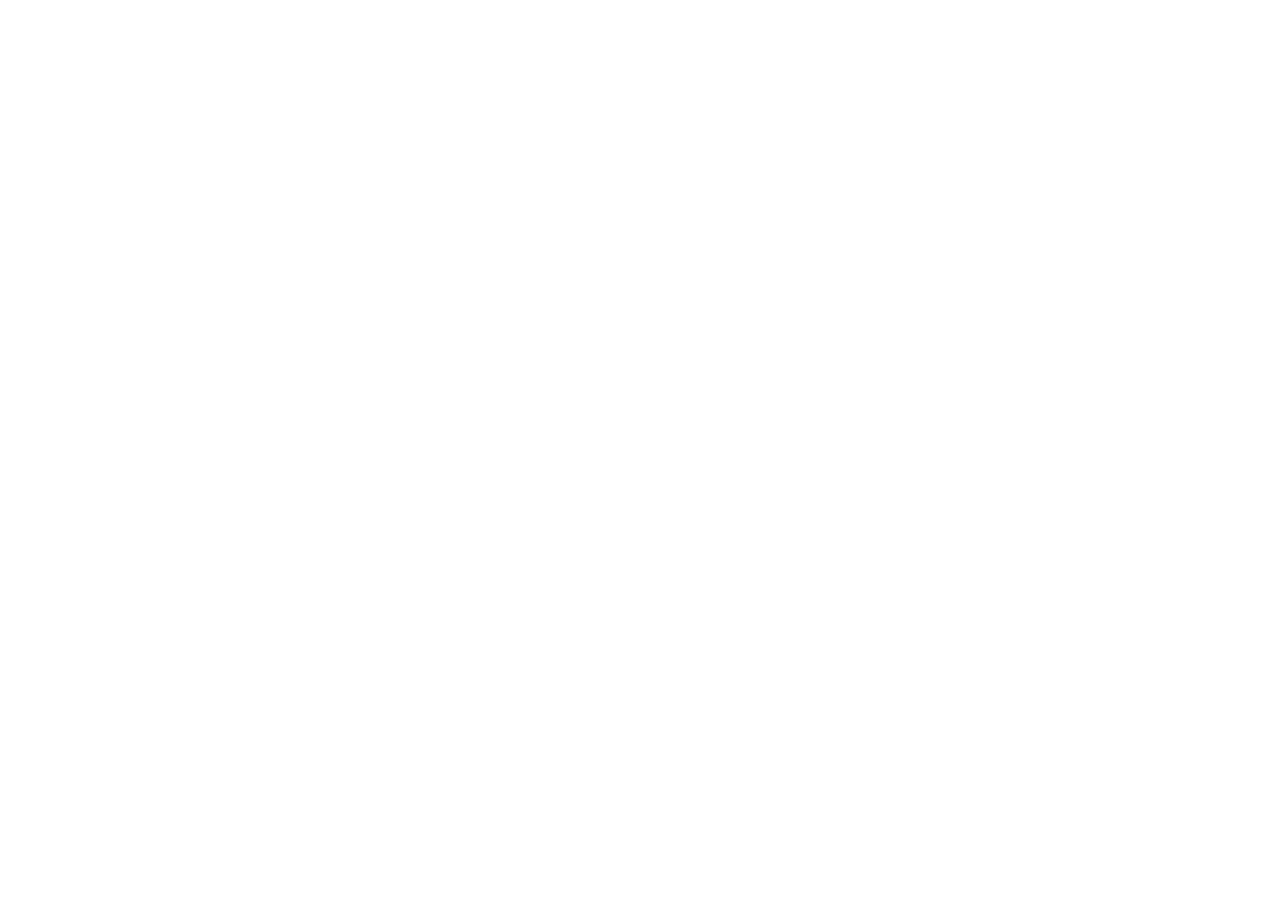
==== index.html @ 693e1901 "[myblog] initial project" ====
<!DOCTYPE html>
<html lang="en">
<head>
    <meta charset="UTF-8">
    <meta name="viewport" content="width=device-width, initial-scale=1.0">
    <title>Document </title>
</head>
<body>
    
</body>
</html>
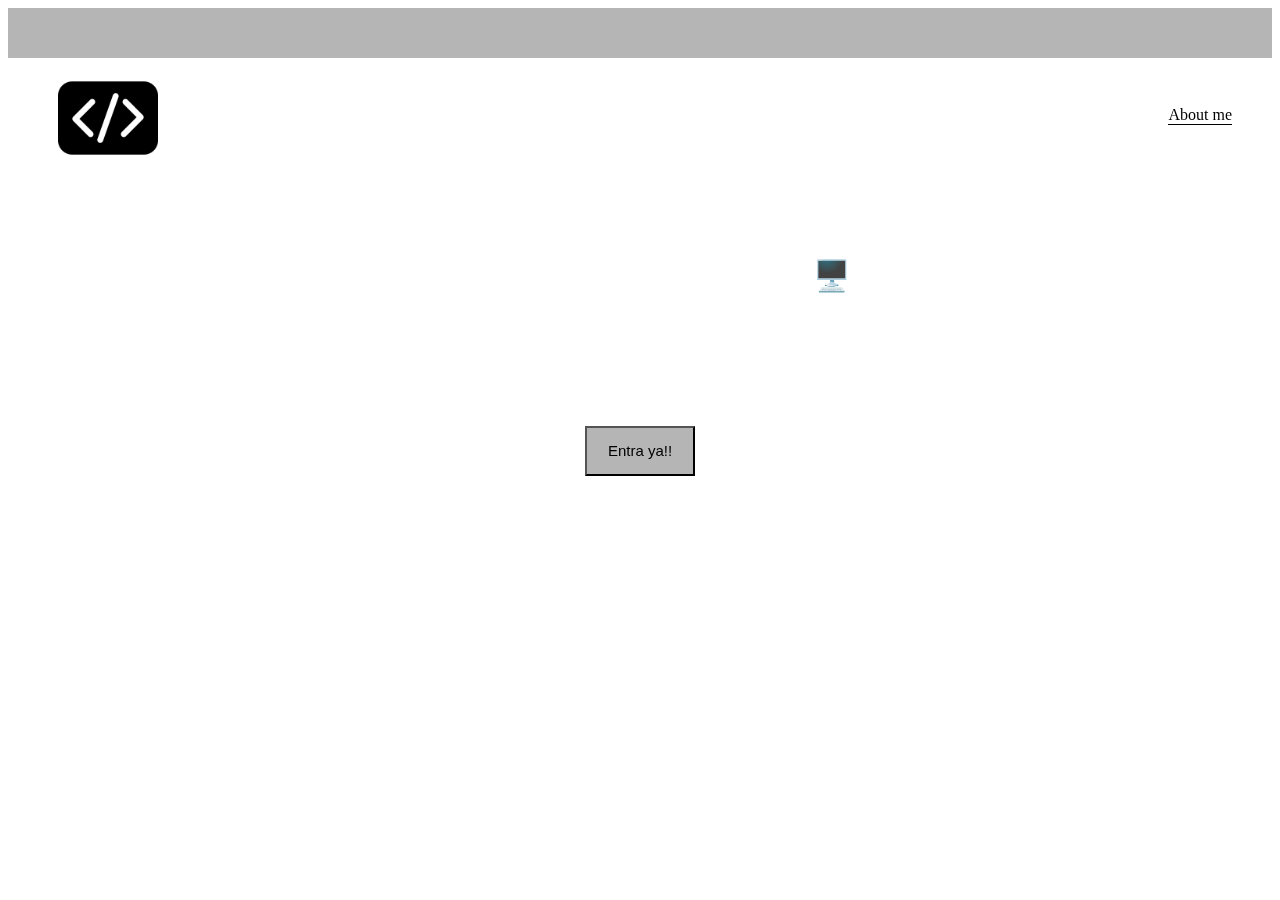
==== commit d20d8731: "[myblog] create header, styles, add icons, add img, background image and add fonts" ====
--- a/index.html
+++ b/index.html
@@ -1,11 +1,46 @@
 <!DOCTYPE html>
 <html lang="en">
+
 <head>
     <meta charset="UTF-8">
     <meta name="viewport" content="width=device-width, initial-scale=1.0">
-    <title>Document </title>
+    <title>MY BLOG</title>
+    <link rel="stylesheet" href="css/main.css">
+    <link rel="stylesheet" href="css/font/flaticon.css">
 </head>
+
 <body>
-    
+    <header>
+        <section class="header-icon-container">
+            <div class="icons">
+                <a href="/"><span class="flaticon-001-facebook"></span></a>
+                <a href="/"><span class="flaticon-002-twitter"></span></a>
+                <a href="/"><span class="flaticon-011-instagram"></span></a>
+                <a href="/"><span class="flaticon-010-linkedin"></span></a>
+                <a href="/"><span class="flaticon-008-youtube"></span></a>
+            </div>
+        </section>
+        <nav>
+            <section class="nav-logo-container">
+                <a href="/"><img src="assets/img/code.png" alt="Logo de mi blog"></a>
+            </section>
+            <section class="profile-link">
+                <a href="perfil.html">About me</a>
+            </section>
+        </nav>
+    </header>
+    <main class="home-main">
+        <section>
+            <p class="home-main-text">
+                FRONT-END DEVELOPER 🖥️
+            </p>
+            <p>
+                <button class="home-main-button">
+                    <a href="blogs.html">Entra ya!!</a>
+                </button>
+            </p>
+        </section>
+    </main>
 </body>
+
 </html>--- a/css/main.css
+++ b/css/main.css
@@ -0,0 +1,109 @@
+@import url('https://fonts.googleapis.com/css2?family=Roboto+Serif:ital,opsz,wght@0,8..144,100..900;1,8..144,100..900&display=swap');
+
+body {
+    padding: 0;
+    position: fixed;
+    top: 0;
+    bottom: 0;
+    left: 0;
+    right: 0;
+}
+
+a {
+    text-decoration: none;
+    display: inline;
+    color: black;
+}
+
+header {
+    width: 100%;
+    height: 140px;
+    display: grid;
+    grid-template-rows: 1fr 1fr;
+}
+
+header .header-icon-container {
+    width: 100%;
+    height: 50px;
+    display: grid;
+    background-color: rgb(181, 181, 181);
+}
+
+header .header-icon-container .icons {
+    width: 300px;
+    height: auto;
+    display: flex;
+    justify-items: flex-end;
+    align-items: center;
+    justify-content: space-between;
+    justify-self: end;
+    margin-right: 40px;
+}
+
+header .icons span {
+    color: white;
+}
+
+nav {
+    display: grid;
+    grid-template-columns: 1fr 1fr;
+    height: 90px;
+}
+
+nav .nav-logo-container {
+    margin-left: 50px;
+}
+
+nav .nav-logo-container img {
+    width: 100px;
+    margin-top: 10px;
+}
+
+nav .profile-link {
+    display: flex;
+    align-items: center;
+    justify-content: flex-end;
+    margin-right: 40px;
+}
+
+nav .profile-link a {
+    color: black;
+    border-bottom: 1px solid black;
+}
+
+.home-main {
+    display: grid;
+    grid-template-columns: 1fr 4fr 1fr;
+    height: 86%;
+    background-image: url("../assets/img/img.png");
+    background-position: center;
+    background-repeat: no-repeat;
+    background-size: 130%;
+}
+
+.home-main section {
+    display: grid;
+    grid-column: 2;
+    justify-items: center;
+    height: 350px;
+    margin-top: 80px;
+}
+
+.home-main-text {
+    font-family: "Roboto Serif", serif;
+    font-size: 30px;
+    font-weight: 700px;
+    color: white;
+    /* letter-spacing: 10px; */
+}
+.home-main-button {
+    width: 110px;
+    height: 50px;
+    background-color: rgb(181, 181, 181);
+    display: grid;
+    align-items: center;
+}
+.home-main-button a {
+    font-weight: 700px;
+    font-size: 15px;
+}--- a/css/font/flaticon.css
+++ b/css/font/flaticon.css
@@ -0,0 +1,41 @@
+@font-face {
+    font-family: "Flaticon";
+    src: url("./Flaticon.eot");
+    src: url("./Flaticon.eot?#iefix") format("embedded-opentype"),
+         url("./Flaticon.woff") format("woff"),
+         url("./Flaticon.ttf") format("truetype"),
+         url("./Flaticon.svg#Flaticon") format("svg");
+    font-weight: normal;
+    font-style: normal;
+  }
+  
+  @media screen and (-webkit-min-device-pixel-ratio:0) {
+    @font-face {
+      font-family: "Flaticon";
+      src: url("./Flaticon.svg#Flaticon") format("svg");
+    }
+  }
+  
+  [class^="flaticon-"]:before, [class*=" flaticon-"]:before,
+  [class^="flaticon-"]:after, [class*=" flaticon-"]:after {   
+    font-family: Flaticon;
+          font-size: 30px;
+  font-style: normal;
+  margin-left: 20px;
+  }
+  
+  .flaticon-001-facebook:before { content: "\f100"; }
+  .flaticon-002-twitter:before { content: "\f101"; }
+  .flaticon-003-whatsapp:before { content: "\f102"; }
+  .flaticon-004-groupme:before { content: "\f103"; }
+  .flaticon-005-kik:before { content: "\f104"; }
+  .flaticon-006-skype:before { content: "\f105"; }
+  .flaticon-007-periscope:before { content: "\f106"; }
+  .flaticon-008-youtube:before { content: "\f107"; }
+  .flaticon-009-itunes:before { content: "\f108"; }
+  .flaticon-010-linkedin:before { content: "\f109"; }
+  .flaticon-011-instagram:before { content: "\f10a"; }
+  .flaticon-012-messenger:before { content: "\f10b"; }
+  .flaticon-013-twitter-1:before { content: "\f10c"; }
+  .flaticon-014-snapchat:before { content: "\f10d"; }
+  .flaticon-015-reddit:before { content: "\f10e"; }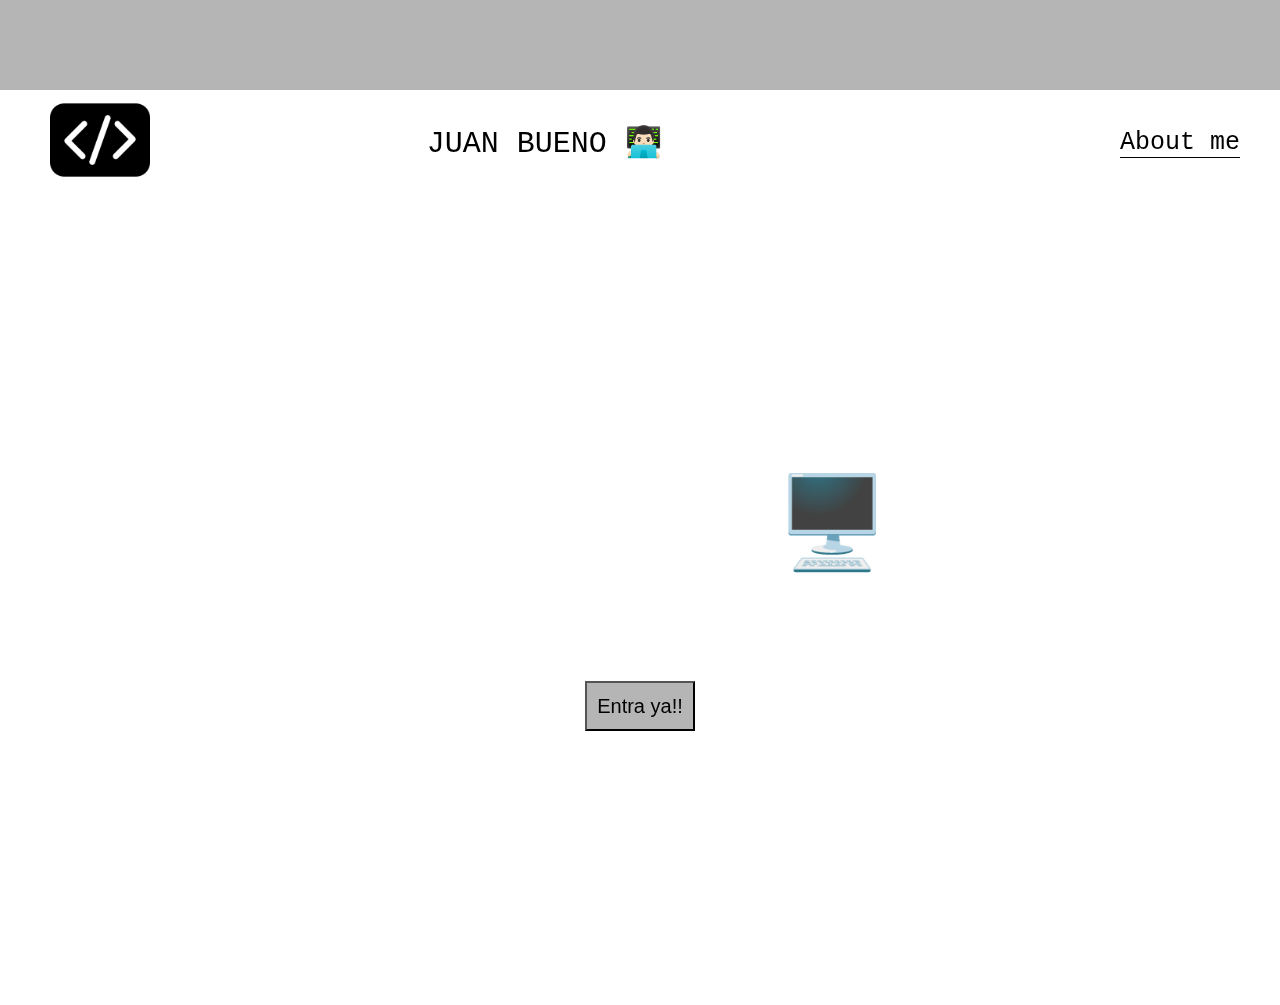
==== commit 43dbca6f: "[myblog] buttons styles" ====
--- a/index.html
+++ b/index.html
@@ -9,7 +9,7 @@
     <link rel="stylesheet" href="css/font/flaticon.css">
 </head>
 
-<body>
+<body class="home-body">
     <header>
         <section class="header-icon-container">
             <div class="icons">
@@ -21,12 +21,17 @@
             </div>
         </section>
         <nav>
+
             <section class="nav-logo-container">
                 <a href="/"><img src="assets/img/code.png" alt="Logo de mi blog"></a>
             </section>
+
+            <section class="name-container">JUAN BUENO 👨🏻‍💻</section>
+
             <section class="profile-link">
                 <a href="perfil.html">About me</a>
             </section>
+
         </nav>
     </header>
     <main class="home-main">
--- a/css/main.css
+++ b/css/main.css
@@ -1,34 +1,33 @@
 @import url('https://fonts.googleapis.com/css2?family=Roboto+Serif:ital,opsz,wght@0,8..144,100..900;1,8..144,100..900&display=swap');
 
 body {
+    font-family: "Roboto Mono", monospace;
+    margin: 0;
     padding: 0;
+}
+a {
+    text-decoration: none;
+    display: inline;
+    color: black;
+}
+.home-body {
     position: fixed;
     top: 0;
     bottom: 0;
     left: 0;
     right: 0;
 }
-
-a {
-    text-decoration: none;
-    display: inline;
-    color: black;
-}
-
 header {
     width: 100%;
-    height: 140px;
-    display: grid;
+    height: 120px;
     grid-template-rows: 1fr 1fr;
 }
-
 header .header-icon-container {
     width: 100%;
-    height: 50px;
+    height: 90px;
     display: grid;
     background-color: rgb(181, 181, 181);
 }
-
 header .header-icon-container .icons {
     width: 300px;
     height: auto;
@@ -37,50 +36,53 @@
     align-items: center;
     justify-content: space-between;
     justify-self: end;
-    margin-right: 40px;
+    margin-right: 30px;
 }
-
 header .icons span {
     color: white;
 }
-
 nav {
     display: grid;
-    grid-template-columns: 1fr 1fr;
-    height: 90px;
+    grid-template-columns: 1fr 1fr 1fr;
+    height: 100px;
 }
-
 nav .nav-logo-container {
     margin-left: 50px;
+    width: 70px;
 }
-
 nav .nav-logo-container img {
     width: 100px;
-    margin-top: 10px;
+    margin-top: 0px;
 }
-
+nav .name-container {
+    display: flex;
+    justify-content: flex-start;
+    margin-right: 40px;
+    align-items: center;
+    font-size: 30px;
+}
 nav .profile-link {
     display: flex;
     align-items: center;
     justify-content: flex-end;
     margin-right: 40px;
+    font-size: 25px;
 }
-
 nav .profile-link a {
     color: black;
     border-bottom: 1px solid black;
 }
-
 .home-main {
     display: grid;
     grid-template-columns: 1fr 4fr 1fr;
-    height: 86%;
+    height: 90%;
+    width: 100%;
+    margin-top: 75px;
     background-image: url("../assets/img/img.png");
     background-position: center;
     background-repeat: no-repeat;
-    background-size: 130%;
+    background-size: cover;
 }
-
 .home-main section {
     display: grid;
     grid-column: 2;
@@ -88,13 +90,11 @@
     height: 350px;
     margin-top: 80px;
 }
-
 .home-main-text {
     font-family: "Roboto Serif", serif;
-    font-size: 30px;
+    font-size: 90px;
     font-weight: 700px;
     color: white;
-    /* letter-spacing: 10px; */
 }
 .home-main-button {
     width: 110px;
@@ -105,5 +105,43 @@
 }
 .home-main-button a {
     font-weight: 700px;
-    font-size: 15px;
+    font-size: 20px;
+}
+.blogs-main {
+    display: grid;
+    margin-top: 75px;
+}
+.blogs-news-container {
+    background-color: rgb(181, 181, 181);
+    padding: 0px 50px 40px ;
+}
+.blogs-main-new {
+    display: grid;
+    grid-template-columns: 2fr 1fr;
+    grid-template-rows: 2fr;
+}
+.blogs-new-img-container {
+    grid-column: 1;
+}
+.blogs-new-img-container img {
+    width: 40%;
+}
+.blogs-news-info-container {
+    grid-column: 2;
+}
+.blogs-news-info-container p {
+    margin-bottom: 35px;
+}
+.blogs-posts-container {
+    padding: 0 50px 40px;
+}
+.blogs-posts-container h3 {
+    border-bottom: 1px solid grey;
+    padding-bottom: 20px;
+    text-align: center;
+}
+.blogs-button {
+    border: 1px solid gray;
+    padding: 10px 15px;
+    font-size: 12px;
 }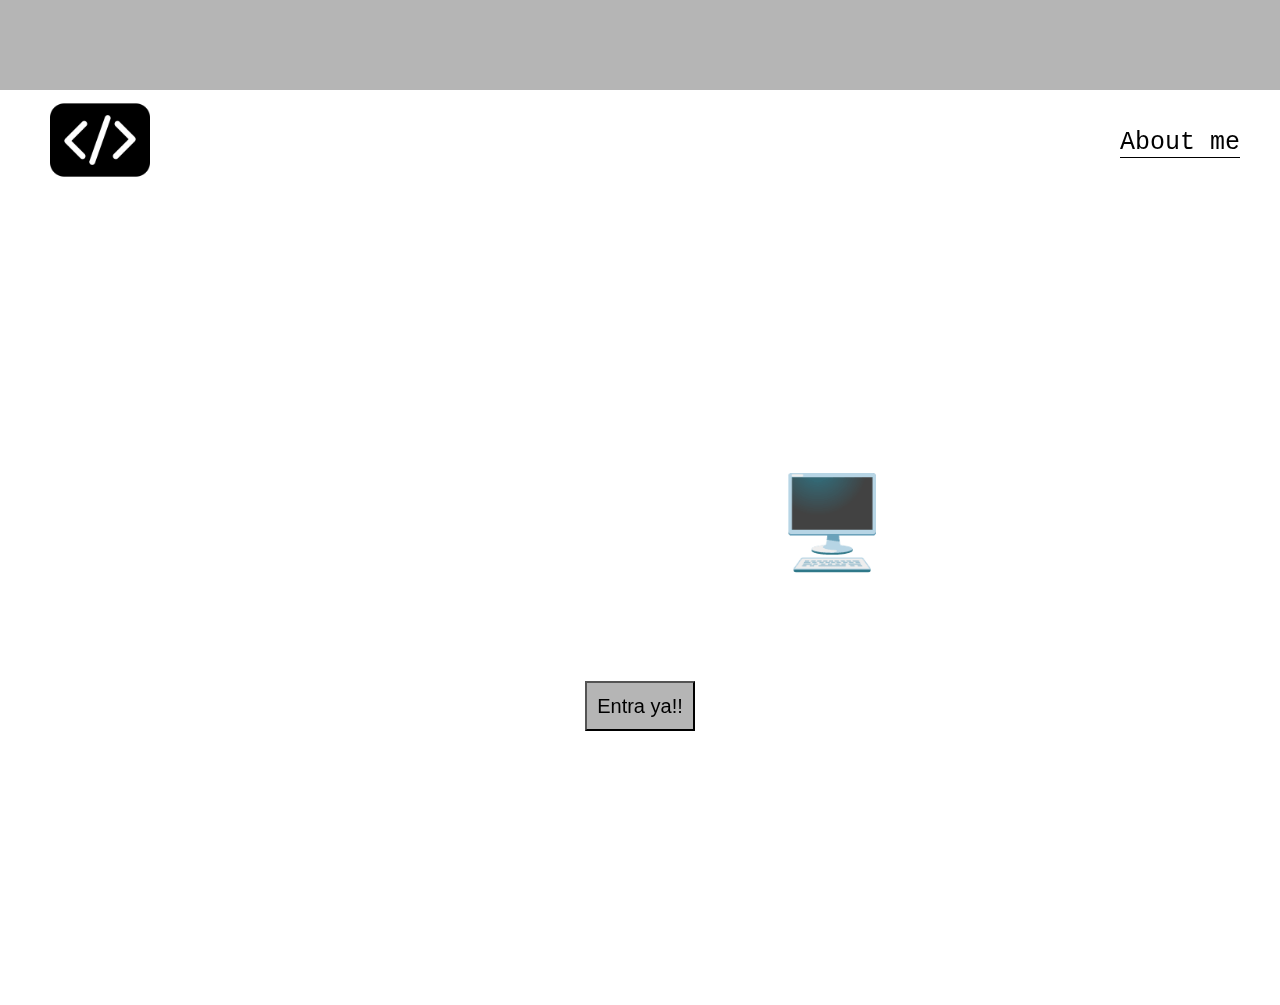
==== commit aa1bf2b5: "[myblog] styles blog page" ====
--- a/index.html
+++ b/index.html
@@ -26,8 +26,6 @@
                 <a href="/"><img src="assets/img/code.png" alt="Logo de mi blog"></a>
             </section>
 
-            <section class="name-container">JUAN BUENO 👨🏻‍💻</section>
-
             <section class="profile-link">
                 <a href="perfil.html">About me</a>
             </section>
--- a/css/main.css
+++ b/css/main.css
@@ -5,11 +5,13 @@
     margin: 0;
     padding: 0;
 }
+
 a {
     text-decoration: none;
     display: inline;
     color: black;
 }
+
 .home-body {
     position: fixed;
     top: 0;
@@ -17,17 +19,25 @@
     left: 0;
     right: 0;
 }
+
+.grid-container {
+    max-width: 900px;
+    margin: auto;
+}
+
 header {
     width: 100%;
     height: 120px;
     grid-template-rows: 1fr 1fr;
 }
+
 header .header-icon-container {
     width: 100%;
     height: 90px;
     display: grid;
     background-color: rgb(181, 181, 181);
 }
+
 header .header-icon-container .icons {
     width: 300px;
     height: auto;
@@ -38,22 +48,27 @@
     justify-self: end;
     margin-right: 30px;
 }
+
 header .icons span {
     color: white;
 }
+
 nav {
     display: grid;
-    grid-template-columns: 1fr 1fr 1fr;
+    grid-template-columns: 1fr 1fr;
     height: 100px;
 }
+
 nav .nav-logo-container {
     margin-left: 50px;
     width: 70px;
 }
+
 nav .nav-logo-container img {
     width: 100px;
     margin-top: 0px;
 }
+
 nav .name-container {
     display: flex;
     justify-content: flex-start;
@@ -61,6 +76,7 @@
     align-items: center;
     font-size: 30px;
 }
+
 nav .profile-link {
     display: flex;
     align-items: center;
@@ -68,10 +84,12 @@
     margin-right: 40px;
     font-size: 25px;
 }
+
 nav .profile-link a {
     color: black;
     border-bottom: 1px solid black;
 }
+
 .home-main {
     display: grid;
     grid-template-columns: 1fr 4fr 1fr;
@@ -83,6 +101,7 @@
     background-repeat: no-repeat;
     background-size: cover;
 }
+
 .home-main section {
     display: grid;
     grid-column: 2;
@@ -90,12 +109,14 @@
     height: 350px;
     margin-top: 80px;
 }
+
 .home-main-text {
     font-family: "Roboto Serif", serif;
     font-size: 90px;
     font-weight: 700px;
     color: white;
 }
+
 .home-main-button {
     width: 110px;
     height: 50px;
@@ -103,45 +124,102 @@
     display: grid;
     align-items: center;
 }
+
 .home-main-button a {
     font-weight: 700px;
     font-size: 20px;
 }
+
 .blogs-main {
     display: grid;
     margin-top: 75px;
 }
+
 .blogs-news-container {
     background-color: rgb(181, 181, 181);
-    padding: 0px 50px 40px ;
-}
+    padding: 0px 50px 40px;
+}
+
 .blogs-main-new {
     display: grid;
     grid-template-columns: 2fr 1fr;
     grid-template-rows: 2fr;
 }
+
 .blogs-new-img-container {
     grid-column: 1;
 }
+
 .blogs-new-img-container img {
-    width: 40%;
-}
+    width: 75%;
+}
+
 .blogs-news-info-container {
     grid-column: 2;
 }
+
 .blogs-news-info-container p {
     margin-bottom: 35px;
 }
+
 .blogs-posts-container {
     padding: 0 50px 40px;
 }
+
 .blogs-posts-container h3 {
     border-bottom: 1px solid grey;
     padding-bottom: 20px;
     text-align: center;
 }
+
 .blogs-button {
     border: 1px solid gray;
     padding: 10px 15px;
     font-size: 12px;
+}
+
+.blogs-posts-container .post-container {
+    display: inline-block;
+    padding-left: 10px;
+    max-width: 30%;
+    margin-bottom: 50px;
+}
+
+.blogs-posts-container .post-container p {
+    margin-bottom: 35px;
+}
+
+.blogs-posts-container .post-container img {
+    width: 100%;
+}
+
+footer {
+    width: 100%;
+    height: 80px;
+    background-color: grey;
+    border-top: 35px solid black;
+    text-align: center;
+}
+
+footer p {
+    color: white;
+    margin-top: 30px;
+}
+
+.blogpost-img-container {
+    padding: 0px 50px 40px;
+}
+.blogpost-img-container img {
+    width: 100%;
+    margin-top: 10%;
+}
+.blogpost-main-container {
+    padding: 0 50px 40px;
+}
+.blogpost-main-container h3 {
+    border-bottom: 1px solid grey;
+    padding-bottom: 20px;
+}
+.blogpost-main-container article h1 {
+    font-size: 35px;
 }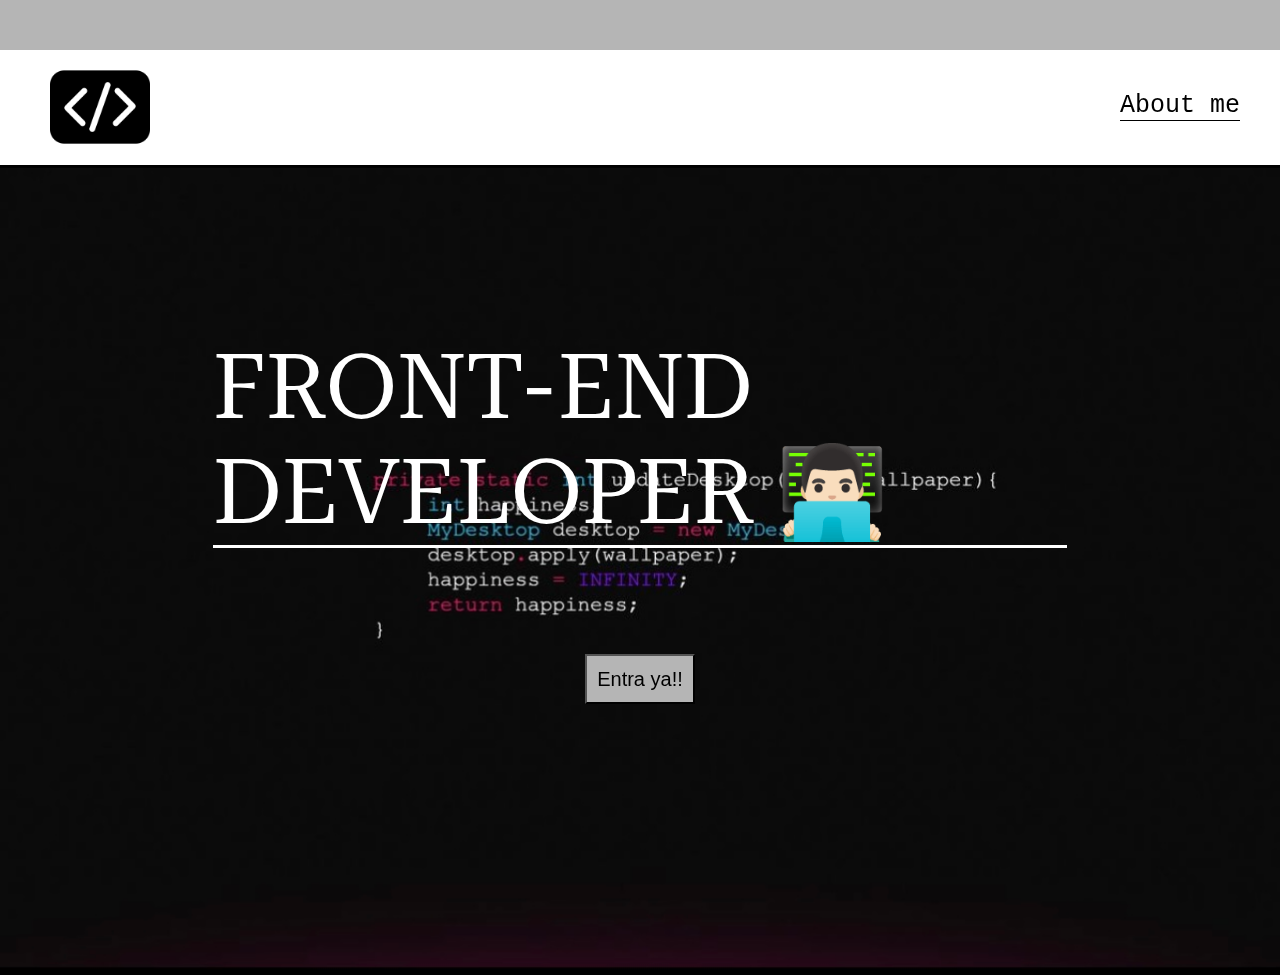
==== commit 2def98f7: "[myblog] finish project" ====
--- a/index.html
+++ b/index.html
@@ -7,6 +7,7 @@
     <title>MY BLOG</title>
     <link rel="stylesheet" href="css/main.css">
     <link rel="stylesheet" href="css/font/flaticon.css">
+    <link rel="stylesheet" href="css/media-queries.css">
 </head>
 
 <body class="home-body">
@@ -21,7 +22,6 @@
             </div>
         </section>
         <nav>
-
             <section class="nav-logo-container">
                 <a href="/"><img src="assets/img/code.png" alt="Logo de mi blog"></a>
             </section>
@@ -29,13 +29,13 @@
             <section class="profile-link">
                 <a href="perfil.html">About me</a>
             </section>
-
         </nav>
     </header>
+
     <main class="home-main">
         <section>
             <p class="home-main-text">
-                FRONT-END DEVELOPER 🖥️
+                FRONT-END DEVELOPER 👨🏻‍💻
             </p>
             <p>
                 <button class="home-main-button">
--- a/css/main.css
+++ b/css/main.css
@@ -33,7 +33,7 @@
 
 header .header-icon-container {
     width: 100%;
-    height: 90px;
+    height: 50px;
     display: grid;
     background-color: rgb(181, 181, 181);
 }
@@ -66,7 +66,7 @@
 
 nav .nav-logo-container img {
     width: 100px;
-    margin-top: 0px;
+    margin-top: 7px;
 }
 
 nav .name-container {
@@ -95,8 +95,8 @@
     grid-template-columns: 1fr 4fr 1fr;
     height: 90%;
     width: 100%;
-    margin-top: 75px;
-    background-image: url("../assets/img/img.png");
+    margin-top: 45px;
+    background-image: url("../assets/img/home.jpg");
     background-position: center;
     background-repeat: no-repeat;
     background-size: cover;
@@ -115,6 +115,10 @@
     font-size: 90px;
     font-weight: 700px;
     color: white;
+    /* border-bottom: 1px solid grey ;*/
+    border-bottom-style: solid
+
+    ;
 }
 
 .home-main-button {
@@ -132,12 +136,12 @@
 
 .blogs-main {
     display: grid;
-    margin-top: 75px;
+    margin-top: 42px;
 }
 
 .blogs-news-container {
     background-color: rgb(181, 181, 181);
-    padding: 0px 50px 40px;
+    padding: 0px 100px 40px;
 }
 
 .blogs-main-new {
@@ -209,17 +213,84 @@
 .blogpost-img-container {
     padding: 0px 50px 40px;
 }
+
 .blogpost-img-container img {
     width: 100%;
     margin-top: 10%;
 }
+
 .blogpost-main-container {
     padding: 0 50px 40px;
 }
+
 .blogpost-main-container h3 {
     border-bottom: 1px solid grey;
     padding-bottom: 20px;
 }
+
 .blogpost-main-container article h1 {
     font-size: 35px;
+}
+
+.contact-main-container {
+    width: 100%;
+    min-height: 250px;
+    background-color: grey;
+    text-align: center;
+    padding-bottom: 50px;
+}
+
+.contact-main-container div {
+    display: inline-block;
+    width: 49.5%;
+    height: 100%;
+}
+
+.contact-main-container div a {
+    border-bottom: 1px solid black;
+    padding-bottom: 5px;
+}
+
+.contact-main-container .contact-left,
+.contact-right {
+    text-align: initial;
+    margin-top: 85px;
+}
+
+.contact-main-container img {
+    width: 100px;
+}
+
+.profile-main-container {
+    padding: 70px 40px;
+    background-color: rgb(181, 181, 181);
+    margin-bottom: 50px;
+}
+
+.profile-main-container img {
+    width: 320px;
+    margin-right: 30px;
+}
+
+.profile-main-container .profile-container {
+    display: flex;
+}
+
+.profile-main-projects {
+    padding: 0 50px 40px;
+}
+
+.profile-main-projects h3 {
+    border-bottom: 1px solid black;
+    padding-bottom: 35px;
+    text-align: center;
+}
+
+.projects-main-container {
+    display: grid;
+    grid-template-columns: 1fr 1fr 1fr;
+}
+
+.project-container {
+    padding: 0px 5px;
 }--- a/css/media-queries.css
+++ b/css/media-queries.css
@@ -0,0 +1,29 @@
+@media (max-width: 900px) {
+    .blogs-main-new {
+        grid-template-columns: 1fr;
+        grid-template-rows: 3fr;
+    }
+    .blogs-new-img-container {
+        grid-row: 2;
+    }
+    .blogs-news-info-container {
+        grid-column: 1;
+        grid-row: 3;
+    }
+    .blogs-posts-container .post-container {
+        max-width: 45%;
+    }
+    .projects-main-container {
+        grid-template-columns: 1fr 1fr;
+         grid-template-rows: 2fr;
+    }
+    .profile-main-container .profile-container {
+        display: block;
+    }
+}
+
+@media (max-width: 600px) {
+    .blogs-posts-container .post-container {
+        max-width: 95%;
+    }
+}